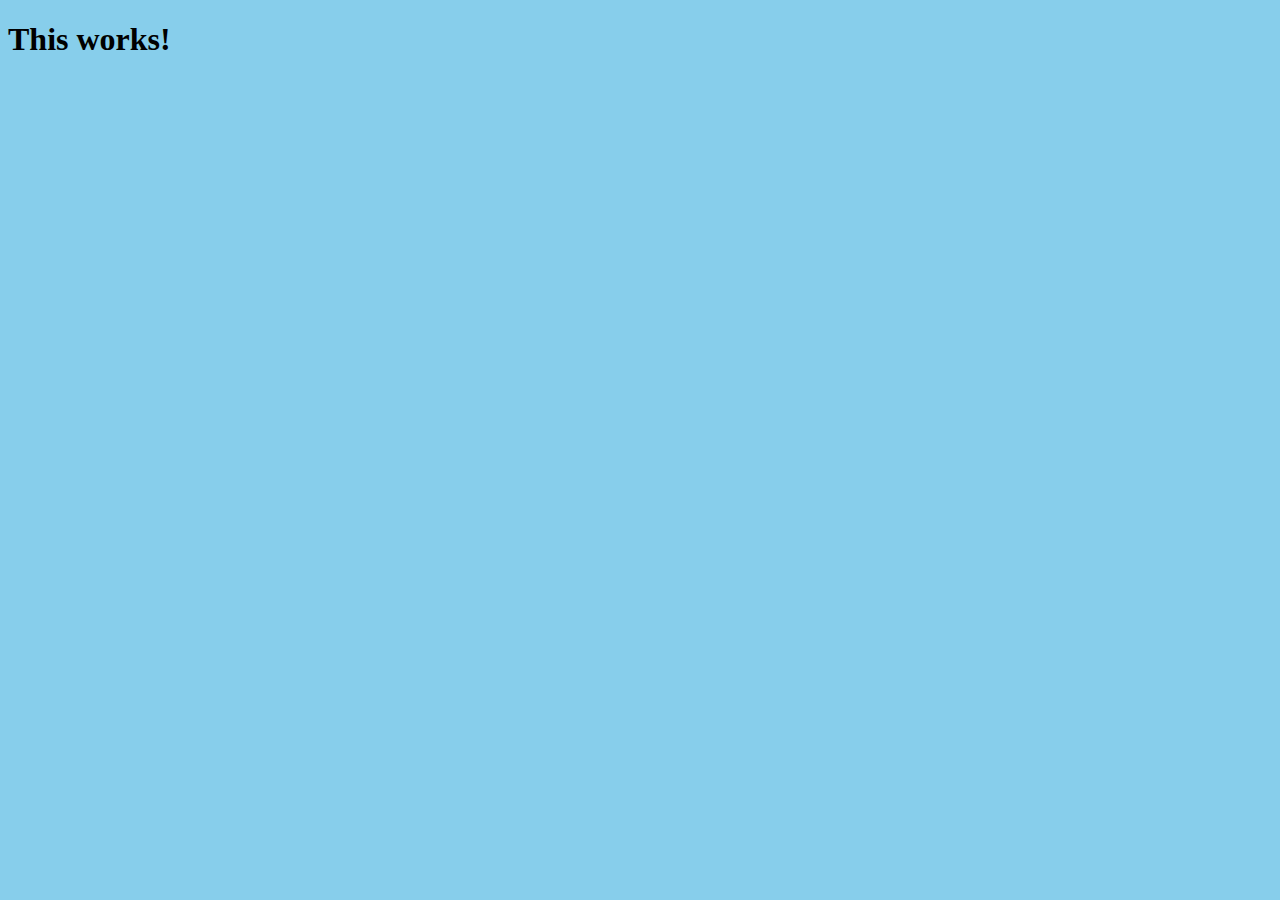
==== Practice/index.html @ 2f003670 "Your first JS Function" ====
<!DOCTYPE html>
<html>
  <head>
    <title>Something</title>
    <link rel="stylesheet" href="index.css" />
  <head>
  <body>
    <h1>This works!</h1>
    <script src="index.js"></script>
  </body>
<html>
---- Practice/index.css ----
body{
    background-color: skyblue;
}
h1{
    color: black;
}
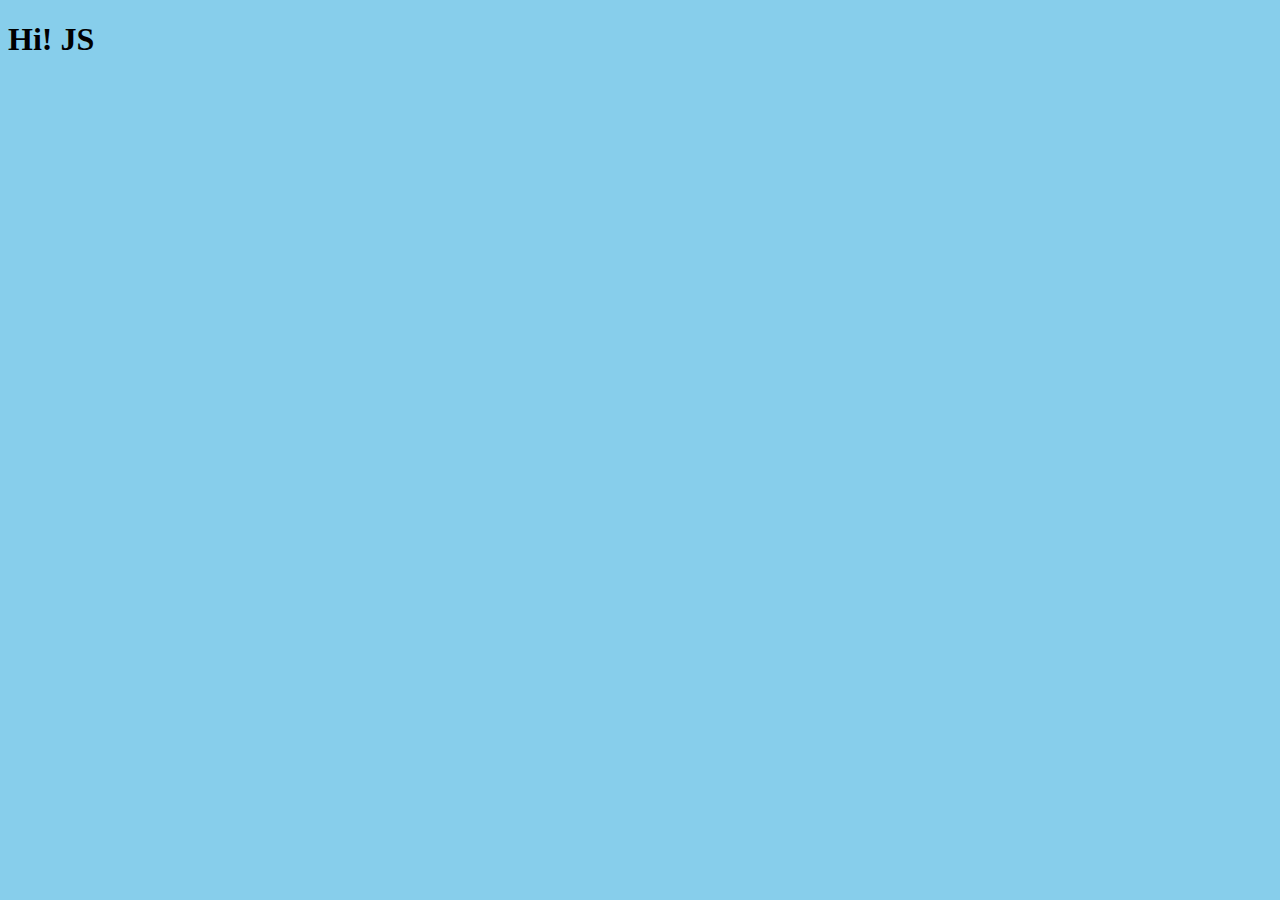
==== commit aaa86a33: "JS DOM Functions" ====
--- a/Practice/index.html
+++ b/Practice/index.html
@@ -5,7 +5,8 @@
     <link rel="stylesheet" href="index.css" />
   <head>
   <body>
-    <h1>This works!</h1>
-    <script src="index.js"></script>
+    <h1 id="title">This works!</h1>
+    <!-- <script src="index.js"></script> -->
+    <script src="index2.js"></script>
   </body>
 <html>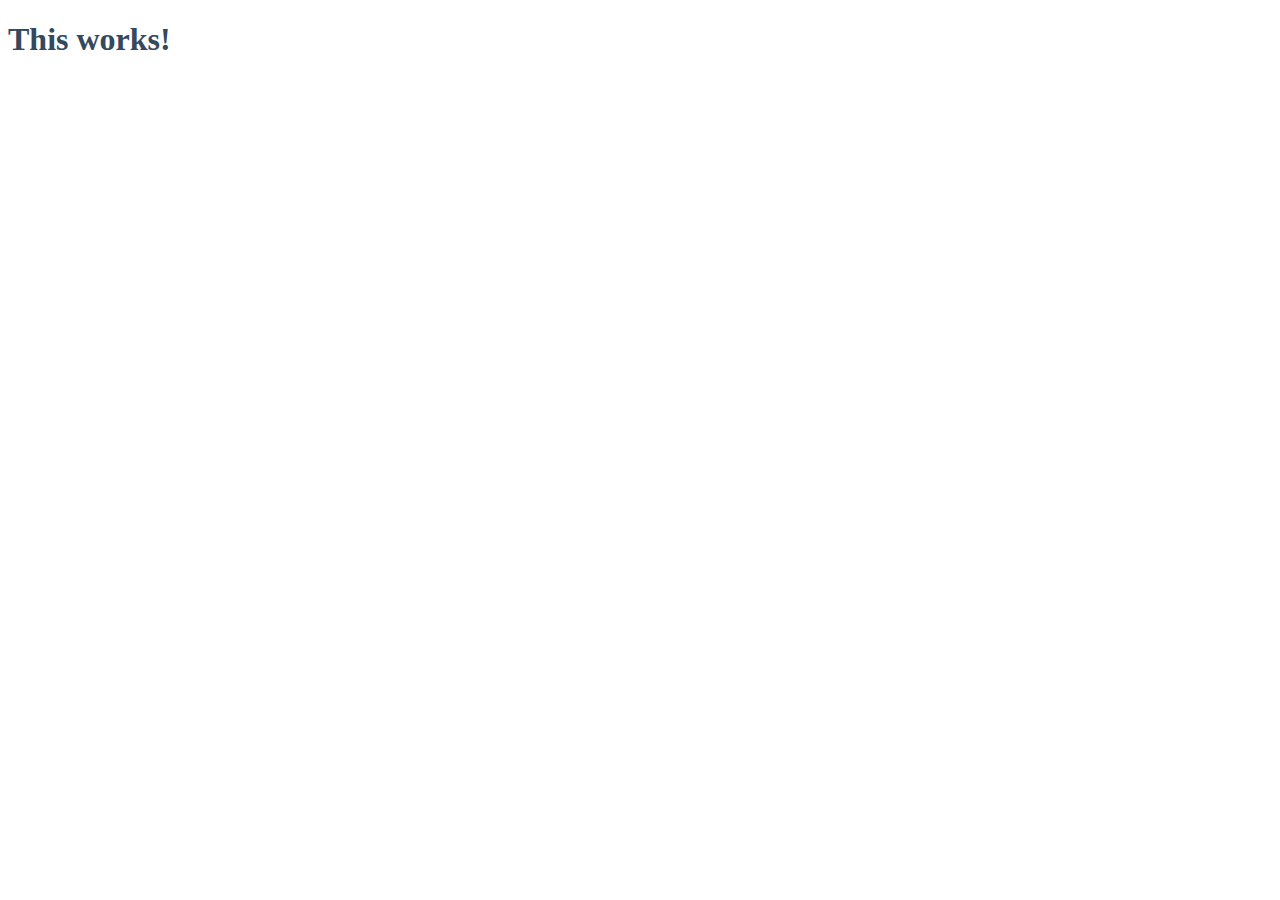
==== commit d0403218: "DOM - If else - Function practice" ====
--- a/Practice/index.html
+++ b/Practice/index.html
@@ -7,6 +7,7 @@
   <body>
     <h1 id="title">This works!</h1>
     <!-- <script src="index.js"></script> -->
-    <script src="index2.js"></script>
+    <!-- <script src="index2.js"></script> -->
+    <script src="index3.js"></script>
   </body>
 <html>--- a/Practice/index.css
+++ b/Practice/index.css
@@ -1,6 +1,3 @@
 body{
-    background-color: skyblue;
+    background-color: white;
 }
-h1{
-    color: black;
-}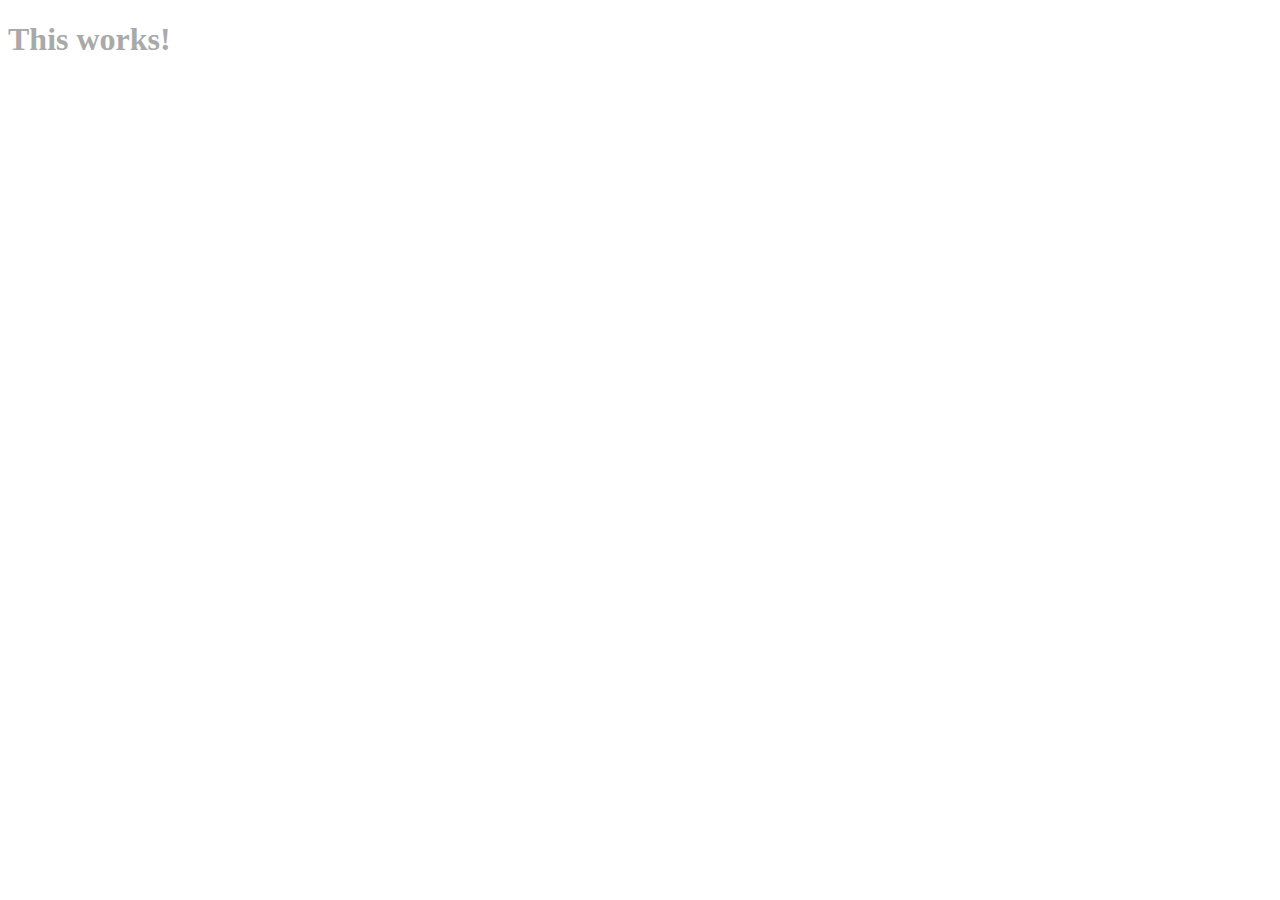
==== commit 216b8c6e: "DOM - If else - Function practice Two" ====
--- a/Practice/index.html
+++ b/Practice/index.html
@@ -5,9 +5,10 @@
     <link rel="stylesheet" href="index.css" />
   <head>
   <body>
-    <h1 id="title">This works!</h1>
+    <h1 id="title" class="btn">This works!</h1>
     <!-- <script src="index.js"></script> -->
     <!-- <script src="index2.js"></script> -->
-    <script src="index3.js"></script>
+    <!-- <script src="index3.js"></script> -->
+    <script src="index4.js"></script>
   </body>
 <html>--- a/Practice/index.css
+++ b/Practice/index.css
@@ -1,3 +1,16 @@
 body{
-    background-color: white;
+  background-color: white;
 }
+
+h1{
+  color: darkgrey;
+  transition: color 0.5s ease-in-out;
+}
+
+.clicked{
+  color: blue ;
+}
+
+.btn{
+  cursor: pointer;
+}
